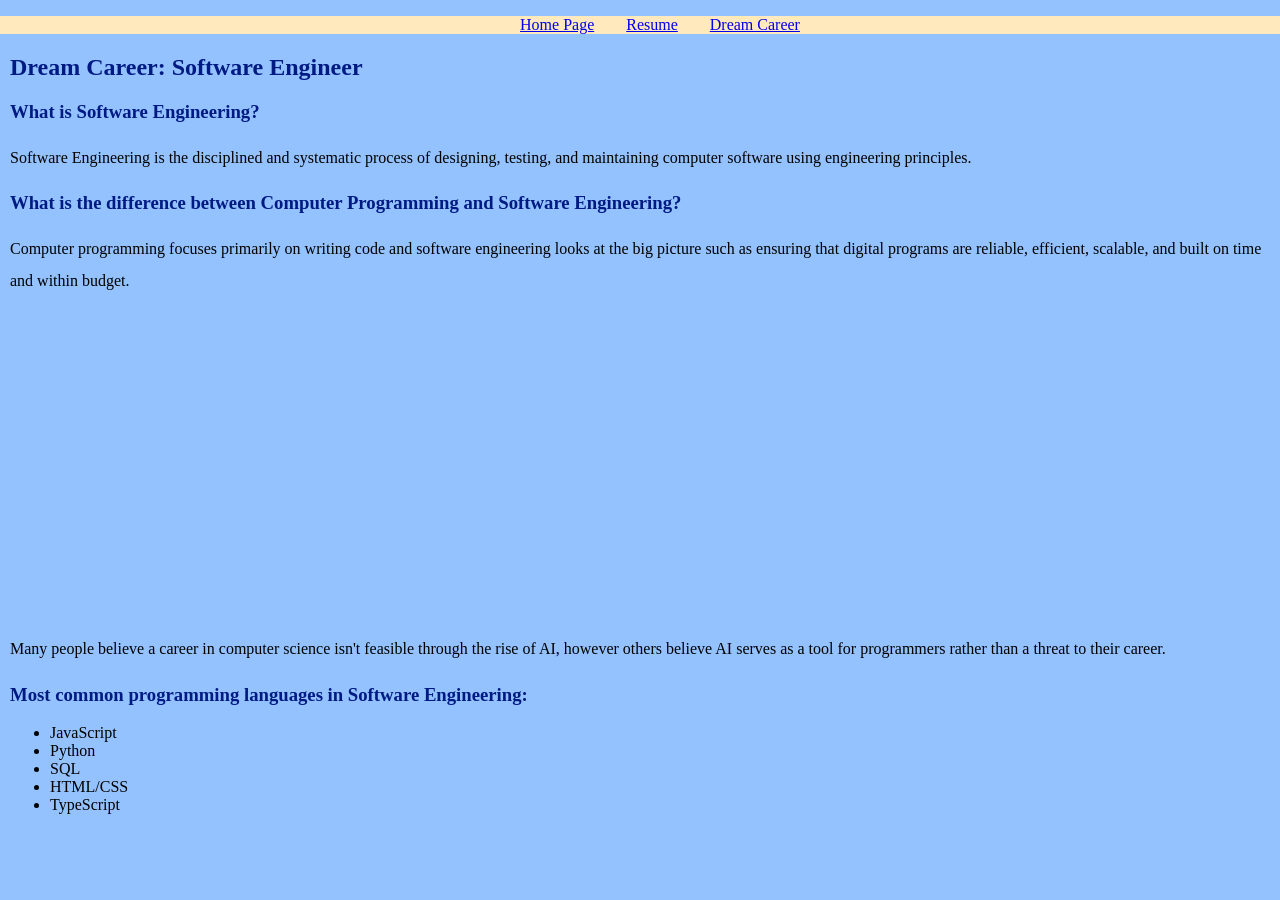
==== page3.html @ fe76847e "project2 finished" ====
<!DOCTYPE html>
<html lang="en">
 <head>
   <meta charset="UTF-8">
   <meta name="viewport" content="width=device-width, initial-scale=1.0">
   <title>Dream Career</title>
   <link rel="stylesheet" href="css/normalize.css">
   <link rel="stylesheet" href="css/style.css">
 </head>
 <body class="career-page">
  <div class="page-wrapper"></div>
   <header>
     <nav>
       <ul>
         <li><a href="index.html">Home Page</a></li>
         <li><a href="resume.html">Resume</a></li>
         <li><a href="page3.html">Dream Career</a></li>
       </ul>
     </nav>
   </header>


   <h2>Dream Career: Software Engineer</h2>
  
   <h3>What is Software Engineering?</h3>
   <p>Software Engineering is the disciplined and systematic process of designing, testing, and maintaining computer software using engineering principles.</p>
  
   <h3>What is the difference between Computer Programming and Software Engineering?</h3>
   <p>Computer programming focuses primarily on writing code and software engineering looks at the big picture such as ensuring that digital programs are reliable, efficient, scalable, and built on time and within budget.</p>
  
   <iframe class = "software-video"
     height="300"
     width="460"
     src="https://www.youtube.com/embed/w4rG5GY9IlA?si=B4cJOhMYmfwIZUQU"
     title="YouTube video player"
     frameborder="0"
     allow="accelerometer; autoplay; clipboard-write; encrypted-media; gyroscope; picture-in-picture; web-share"
     referrerpolicy="strict-origin-when-cross-origin"
     allowfullscreen>
   </iframe>
  
   <p>Many people believe a career in computer science isn't feasible through the rise of AI, however others believe AI serves as a tool for programmers rather than a threat to their career.</p>
  
   <h3>Most common programming languages in Software Engineering:</h3>
   <ul>
     <li>JavaScript</li>
     <li>Python</li>
     <li>SQL</li>
     <li>HTML/CSS</li>
     <li>TypeScript</li>
   </ul>
 </body>
</html>
---- css/style.css ----
/* Shared Style */

body {
    margin-left: 10px;
}

nav ul {
    margin-left: -10px;
    list-style: none;
    display: flex;
    justify-content: center;
    gap: 2rem;
    background-color: rgb(255, 233, 189);
}

img {
    display: block;
    margin: 0 auto;
}

/* Home Page */

/* Style 1 */
.home-page h1,
.home-page h2,
.home-page h3 {
    color: #55066f;
    font-weight: bold;
}

/* Style 2 */
.home-page p {
    color: rgb(81, 0, 110);
    line-height: 2;
}

/* Style 3 */
.home-page img {
    border-radius: 8px;
    opacity: 0.8;
    width: 60%;
    height: auto;
}

/* Style 4 */
.home-page {
  background-color: #999ce9 !important;
  font-family:'Times New Roman', Times, serif;
}

/* Style 5 */
.home-page main {
    width: 90%;
    max-width: 1200px;
    margin: 0 auto;
    padding: 2rem;
}


/* Career Page */

/* Style 1 */
.career-page h1,
.career-page h2,
.career-page h3 {
    color: #001a83;
    font-weight: bold;
}

/* Style 2 */
.career-page main {
    width: 90%;
    max-width: 1200px;
    margin: 0 auto;
    padding: 2rem;
}

/* Style 3 */
.career-page p {
    color: black;
    line-height: 2;
}

/* Style 4 */
body.career-page {
  max-width: 3000px;
}

/* Style 5 */
.career-page {
    background-color: #93c2ff !important;
    font-family:'Times New Roman', Times, serif;
}

/* Resume Page */

/* Style 1 */
.resume-page h1,
.resume-page h2,
.resume-page h3 {
    color: #963500;
    font-weight: bold;
}

/* Style 2 */
.resume-page main {
    width: 90%;
    max-width: 1200px;
    margin: 0 auto;
    padding: 2rem;
}

/* Style 3 */
.resume-page p {
    color: black;
    line-height: 2;
}

/* Style 4 */
body.resume-page {
  max-width: 3000px;
}

/* Style 5 */
.resume-page {
    background-color: #ffc391 !important;
    font-family:'Times New Roman', Times, serif;
}
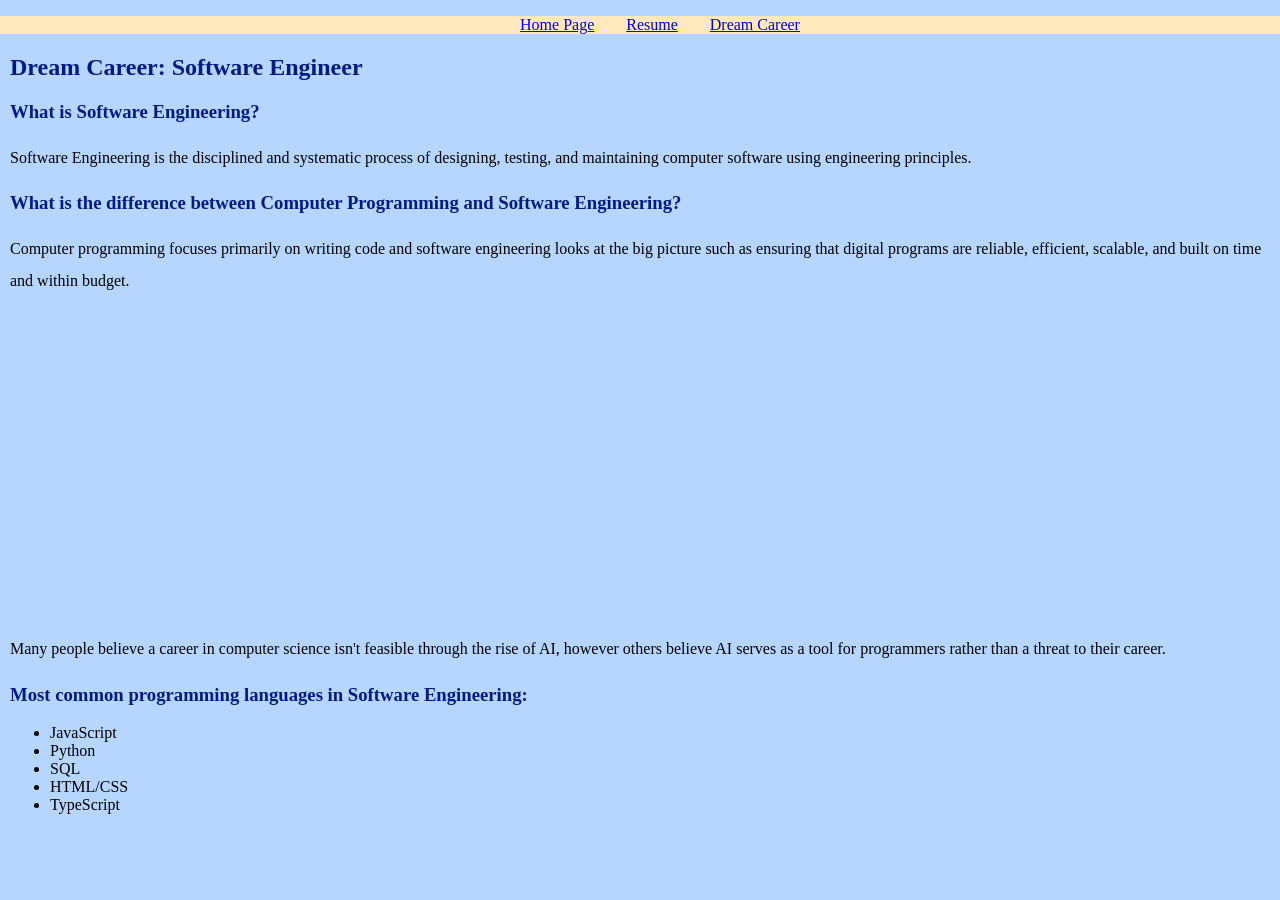
==== commit ac5eb95f: "change closing tags" ====
--- a/page3.html
+++ b/page3.html
@@ -8,7 +8,7 @@
    <link rel="stylesheet" href="css/style.css">
  </head>
  <body class="career-page">
-  <div class="page-wrapper"></div>
+  <div class="page-wrapper">
    <header>
      <nav>
        <ul>
@@ -49,5 +49,6 @@
      <li>HTML/CSS</li>
      <li>TypeScript</li>
    </ul>
- </body>
+  </div>
+</body>
 </html>
--- a/css/style.css
+++ b/css/style.css
@@ -24,13 +24,13 @@
 .home-page h1,
 .home-page h2,
 .home-page h3 {
-    color: #55066f;
+    color: #2e003e;
     font-weight: bold;
 }
 
 /* Style 2 */
 .home-page p {
-    color: rgb(81, 0, 110);
+    color: rgb(42, 0, 58);
     line-height: 2;
 }
 
@@ -44,7 +44,7 @@
 
 /* Style 4 */
 .home-page {
-  background-color: #999ce9 !important;
+  background-color: #d1affa !important;
   font-family:'Times New Roman', Times, serif;
 }
 
@@ -88,7 +88,7 @@
 
 /* Style 5 */
 .career-page {
-    background-color: #93c2ff !important;
+    background-color: #b6d5ff !important;
     font-family:'Times New Roman', Times, serif;
 }
 
@@ -98,7 +98,7 @@
 .resume-page h1,
 .resume-page h2,
 .resume-page h3 {
-    color: #963500;
+    color: #4f1c00;
     font-weight: bold;
 }
 
@@ -123,6 +123,6 @@
 
 /* Style 5 */
 .resume-page {
-    background-color: #ffc391 !important;
+    background-color: #ffd5b2 !important;
     font-family:'Times New Roman', Times, serif;
 }
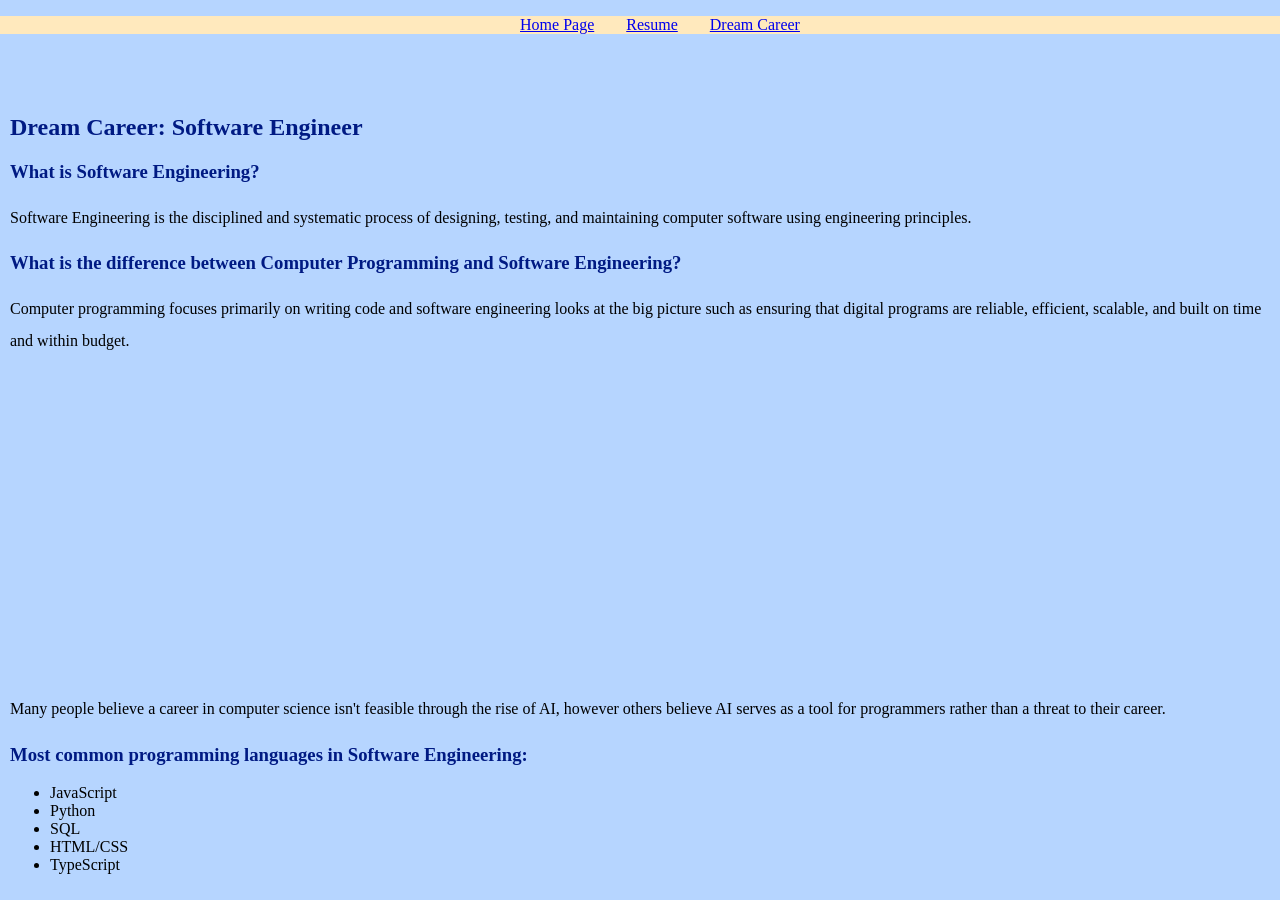
==== commit d77c058b: "added h4" ====
--- a/page3.html
+++ b/page3.html
@@ -19,7 +19,7 @@
      </nav>
    </header>
 
-
+   <h1>&nbsp;</h1>
    <h2>Dream Career: Software Engineer</h2>
   
    <h3>What is Software Engineering?</h3>
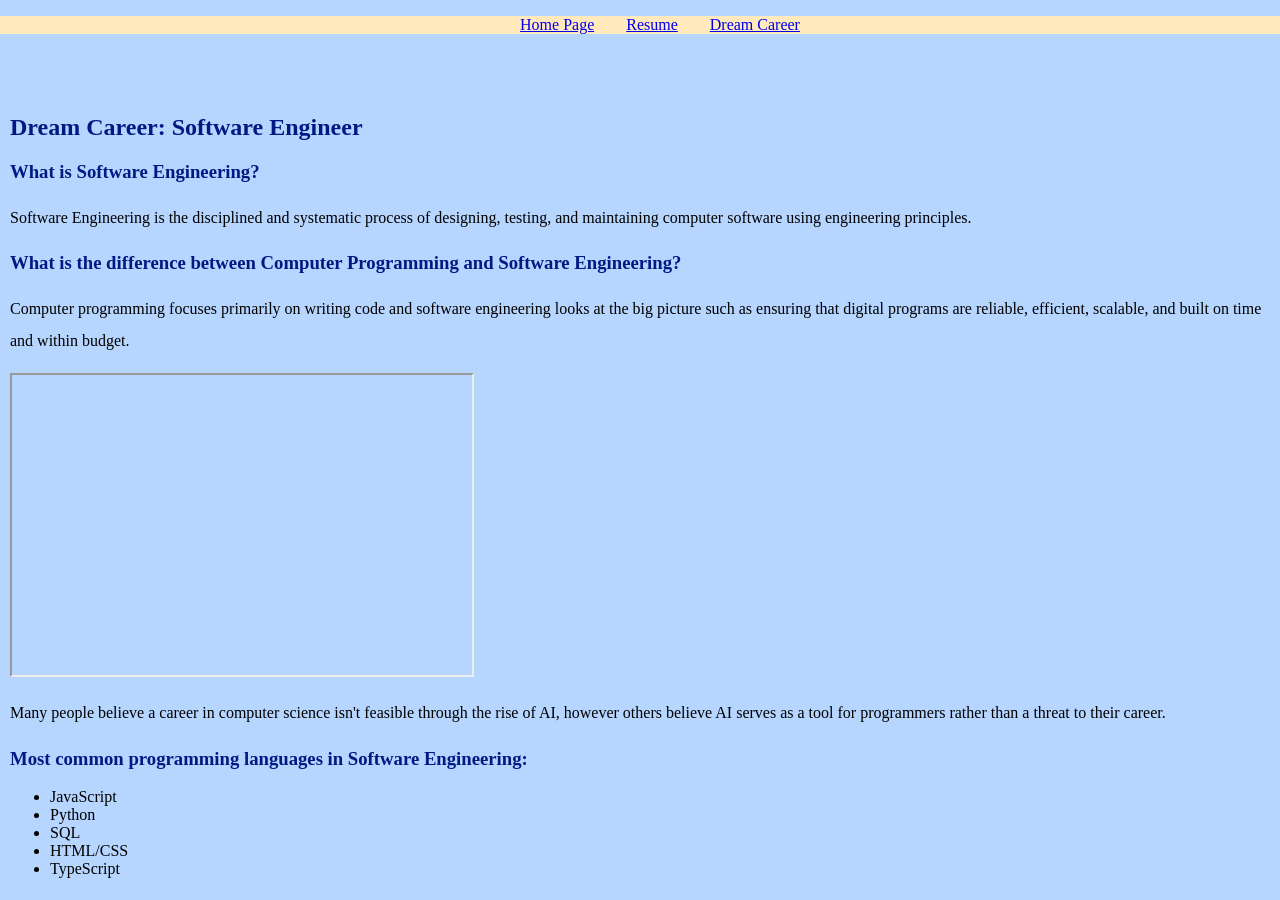
==== commit 1e5c6f14: "got rid of frameborder" ====
--- a/page3.html
+++ b/page3.html
@@ -33,7 +33,6 @@
      width="460"
      src="https://www.youtube.com/embed/w4rG5GY9IlA?si=B4cJOhMYmfwIZUQU"
      title="YouTube video player"
-     frameborder="0"
      allow="accelerometer; autoplay; clipboard-write; encrypted-media; gyroscope; picture-in-picture; web-share"
      referrerpolicy="strict-origin-when-cross-origin"
      allowfullscreen>
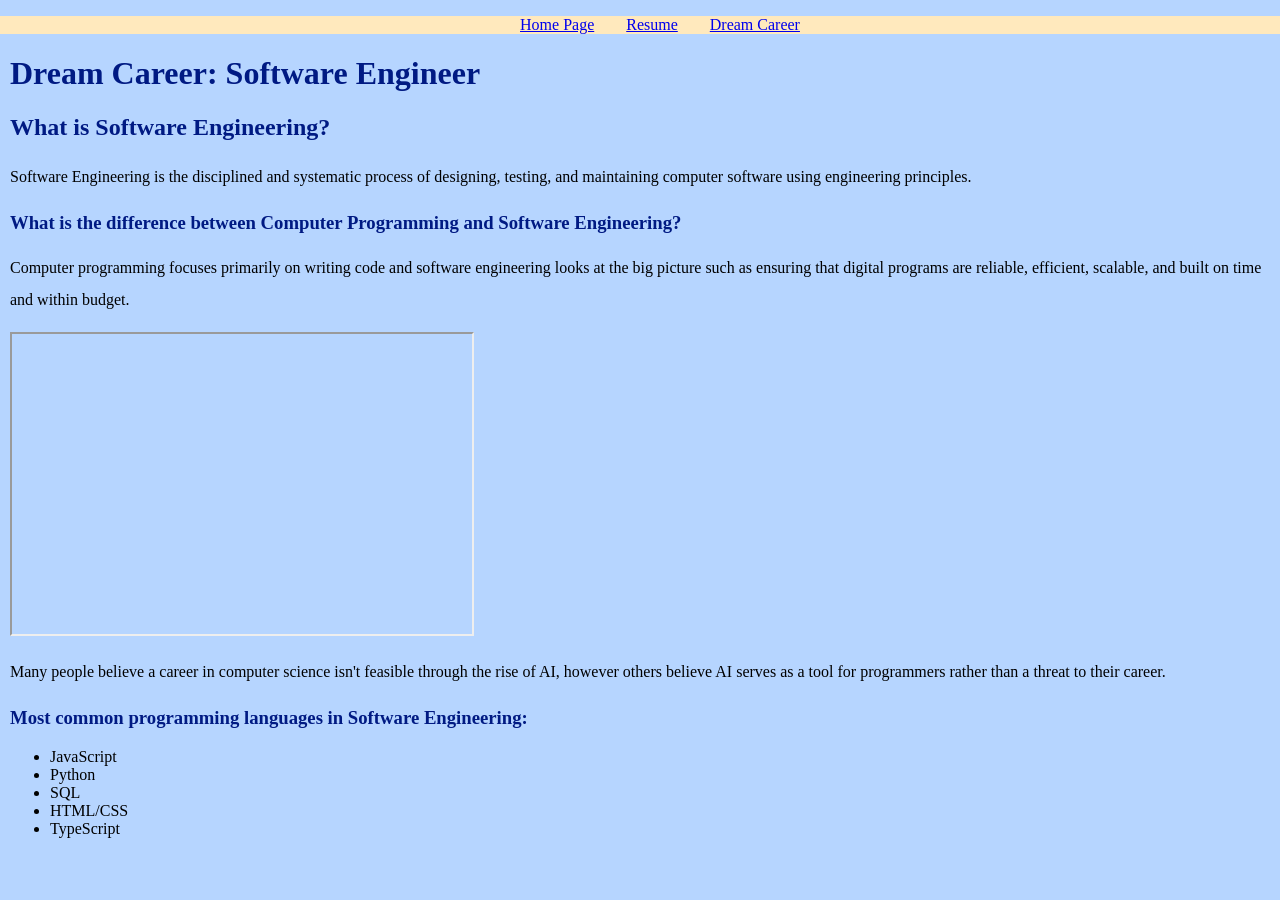
==== commit 07973090: "changes to css" ====
--- a/page3.html
+++ b/page3.html
@@ -1,28 +1,31 @@
 <!DOCTYPE html>
 <html lang="en">
- <head>
-   <meta charset="UTF-8">
-   <meta name="viewport" content="width=device-width, initial-scale=1.0">
-   <title>Dream Career</title>
-   <link rel="stylesheet" href="css/normalize.css">
-   <link rel="stylesheet" href="css/style.css">
- </head>
- <body class="career-page">
-  <div class="page-wrapper">
-   <header>
-     <nav>
-       <ul>
-         <li><a href="index.html">Home Page</a></li>
-         <li><a href="resume.html">Resume</a></li>
-         <li><a href="page3.html">Dream Career</a></li>
-       </ul>
-     </nav>
+<head>
+  <meta charset="UTF-8">
+  <meta name="viewport" content="width=device-width, initial-scale=1.0">
+  <title>Dream Career</title>
+  <link rel="stylesheet" href="css/normalize.css">
+  <link rel="stylesheet" href="css/style.css">
+  <link rel="preconnect" href="https://fonts.googleapis.com">
+  <link rel="preconnect" href="https://fonts.gstatic.com" crossorigin>
+  <link href="https://fonts.googleapis.com/css2?family=Galada&family=Mukta+Malar:wght@200;300;400;500;600;700;800&family=Tangerine:wght@400;700&display=swap" rel="stylesheet">
+</head>
+  <body class="career-page">
+    <div class="page-wrapper">
+     <header>
+       <nav>
+         <ul>
+           <li><a href="index.html">Home Page</a></li>
+           <li><a href="resume.html">Resume</a></li>
+           <li><a href="page3.html">Dream Career</a></li>
+         </ul>
+        </nav>
    </header>
 
-   <h1>&nbsp;</h1>
-   <h2>Dream Career: Software Engineer</h2>
+   <h1>Dream Career: Software Engineer</h1>
+
   
-   <h3>What is Software Engineering?</h3>
+   <h2>What is Software Engineering?</h2>
    <p>Software Engineering is the disciplined and systematic process of designing, testing, and maintaining computer software using engineering principles.</p>
   
    <h3>What is the difference between Computer Programming and Software Engineering?</h3>
@@ -41,7 +44,7 @@
    <p>Many people believe a career in computer science isn't feasible through the rise of AI, however others believe AI serves as a tool for programmers rather than a threat to their career.</p>
   
    <h3>Most common programming languages in Software Engineering:</h3>
-   <ul>
+   <ul class = "programmingLanguages">
      <li>JavaScript</li>
      <li>Python</li>
      <li>SQL</li>
--- a/css/style.css
+++ b/css/style.css
@@ -25,12 +25,14 @@
 .home-page h2,
 .home-page h3 {
     color: #2e003e;
+    font-family: "Galada", cursive;
     font-weight: bold;
 }
 
 /* Style 2 */
 .home-page p {
     color: rgb(42, 0, 58);
+    font-family: "Galada", cursive;
     line-height: 2;
 }
 
@@ -49,13 +51,22 @@
 }
 
 /* Style 5 */
-.home-page main {
+.destinations{
+    font-family: "Galada", cursive;
     width: 90%;
     max-width: 1200px;
     margin: 0 auto;
     padding: 2rem;
 }
 
+.home-page h4 {
+  margin-left: 5%;
+  font-family: "Tangerine", cursive;
+  font-size: 30px;
+  font-weight: 700;
+  font-style: normal;
+
+}
 
 /* Career Page */
 
@@ -72,7 +83,7 @@
     width: 90%;
     max-width: 1200px;
     margin: 0 auto;
-    padding: 2rem;
+    padding: 0 2rem 2rem 2rem;
 }
 
 /* Style 3 */
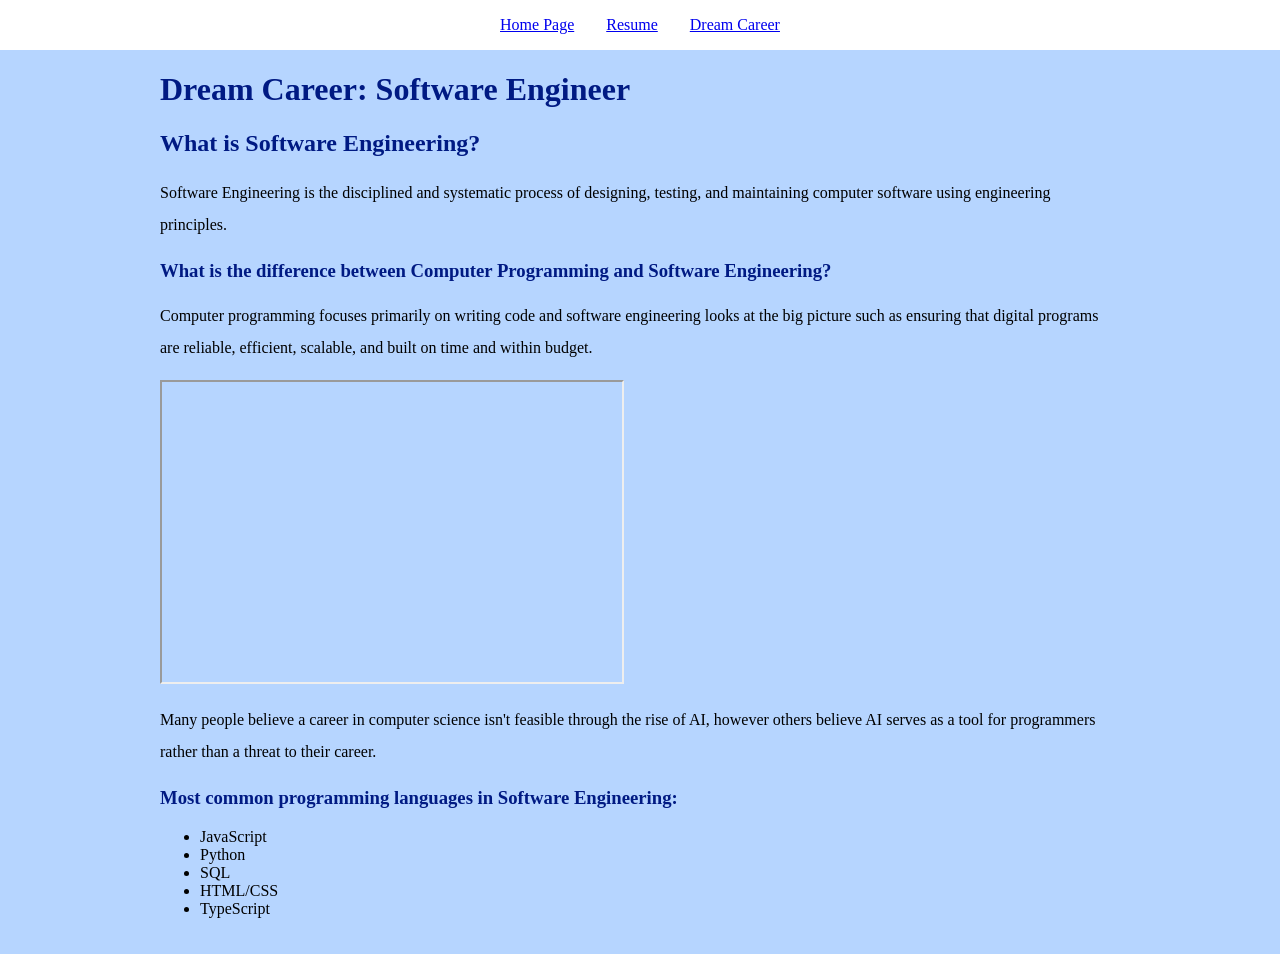
==== commit 7fb0e14e: "two-space indentation + fluid layout" ====
--- a/page3.html
+++ b/page3.html
@@ -10,47 +10,46 @@
   <link rel="preconnect" href="https://fonts.gstatic.com" crossorigin>
   <link href="https://fonts.googleapis.com/css2?family=Galada&family=Mukta+Malar:wght@200;300;400;500;600;700;800&family=Tangerine:wght@400;700&display=swap" rel="stylesheet">
 </head>
-  <body class="career-page">
-    <div class="page-wrapper">
-     <header>
-       <nav>
-         <ul>
-           <li><a href="index.html">Home Page</a></li>
-           <li><a href="resume.html">Resume</a></li>
-           <li><a href="page3.html">Dream Career</a></li>
-         </ul>
-        </nav>
-   </header>
+<body class="career-page">
+  <header>
+    <nav>
+      <ul>
+        <li><a href="index.html">Home Page</a></li>
+        <li><a href="resume.html">Resume</a></li>
+        <li><a href="page3.html">Dream Career</a></li>
+      </ul>
+    </nav>
+  </header>
 
-   <h1>Dream Career: Software Engineer</h1>
+  <div class="page-wrapper">
+  <h1>Dream Career: Software Engineer</h1>
 
+  <h2>What is Software Engineering?</h2>
+  <p>Software Engineering is the disciplined and systematic process of designing, testing, and maintaining computer software using engineering principles.</p>
+
+  <h3>What is the difference between Computer Programming and Software Engineering?</h3>
+  <p>Computer programming focuses primarily on writing code and software engineering looks at the big picture such as ensuring that digital programs are reliable, efficient, scalable, and built on time and within budget.</p>
+
+  <iframe class="software-video"
+    height="300"
+    width="460"
+    src="https://www.youtube.com/embed/w4rG5GY9IlA?si=B4cJOhMYmfwIZUQU"
+    title="YouTube video player"
+    allow="accelerometer; autoplay; clipboard-write; encrypted-media; gyroscope; picture-in-picture; web-share"
+    referrerpolicy="strict-origin-when-cross-origin"
+    allowfullscreen>
+  </iframe>
+
+  <p>Many people believe a career in computer science isn't feasible through the rise of AI, however others believe AI serves as a tool for programmers rather than a threat to their career.</p>
   
-   <h2>What is Software Engineering?</h2>
-   <p>Software Engineering is the disciplined and systematic process of designing, testing, and maintaining computer software using engineering principles.</p>
-  
-   <h3>What is the difference between Computer Programming and Software Engineering?</h3>
-   <p>Computer programming focuses primarily on writing code and software engineering looks at the big picture such as ensuring that digital programs are reliable, efficient, scalable, and built on time and within budget.</p>
-  
-   <iframe class = "software-video"
-     height="300"
-     width="460"
-     src="https://www.youtube.com/embed/w4rG5GY9IlA?si=B4cJOhMYmfwIZUQU"
-     title="YouTube video player"
-     allow="accelerometer; autoplay; clipboard-write; encrypted-media; gyroscope; picture-in-picture; web-share"
-     referrerpolicy="strict-origin-when-cross-origin"
-     allowfullscreen>
-   </iframe>
-  
-   <p>Many people believe a career in computer science isn't feasible through the rise of AI, however others believe AI serves as a tool for programmers rather than a threat to their career.</p>
-  
-   <h3>Most common programming languages in Software Engineering:</h3>
-   <ul class = "programmingLanguages">
-     <li>JavaScript</li>
-     <li>Python</li>
-     <li>SQL</li>
-     <li>HTML/CSS</li>
-     <li>TypeScript</li>
-   </ul>
+  <h3>Most common programming languages in Software Engineering:</h3>
+    <ul class="programmingLanguages">
+      <li>JavaScript</li>
+      <li>Python</li>
+      <li>SQL</li>
+      <li>HTML/CSS</li>
+      <li>TypeScript</li>
+    </ul>
   </div>
 </body>
 </html>
--- a/css/style.css
+++ b/css/style.css
@@ -1,139 +1,145 @@
 /* Shared Style */
 
 body {
-    margin-left: 10px;
+  margin: 0;
+  padding: 0;
+}
+
+header {
+  width: 100%;
 }
 
 nav ul {
-    margin-left: -10px;
-    list-style: none;
-    display: flex;
-    justify-content: center;
-    gap: 2rem;
-    background-color: rgb(255, 233, 189);
+  margin: 0;
+  padding: 1rem 0;
+  list-style: none;
+  display: flex;
+  justify-content: center;
+  gap: 2rem;
+  background-color: rgb(255, 255, 255);
 }
 
 img {
-    display: block;
-    margin: 0 auto;
+  display: block;
+  margin: 0 auto;
 }
 
-/* Home Page */
+/* Home Page -- Fluid Layout using percentages */
 
 /* Style 1 */
 .home-page h1,
 .home-page h2,
 .home-page h3 {
-    color: #2e003e;
-    font-family: "Galada", cursive;
-    font-weight: bold;
+  color: #2e003e;
+  font-family: "Galada", cursive;
+  font-weight: bold;
 }
 
 /* Style 2 */
 .home-page p {
-    color: rgb(42, 0, 58);
-    font-family: "Galada", cursive;
-    line-height: 2;
+  color: rgb(42, 0, 58);
+  font-family: "Galada", cursive;
+  line-height: 2;
 }
 
 /* Style 3 */
 .home-page img {
-    border-radius: 8px;
-    opacity: 0.8;
-    width: 60%;
-    height: auto;
+  border-radius: 8px;
+  opacity: 0.8;
+  width: 60%;
+  height: auto;
 }
 
 /* Style 4 */
 .home-page {
   background-color: #d1affa !important;
-  font-family:'Times New Roman', Times, serif;
+  font-family: 'Times New Roman', Times, serif;
 }
 
 /* Style 5 */
-.destinations{
-    font-family: "Galada", cursive;
-    width: 90%;
-    max-width: 1200px;
-    margin: 0 auto;
-    padding: 2rem;
+.destinations {
+  font-family: "Galada", cursive;
+  width: 90%;
+  margin: 0 auto;
+  padding: 2rem;
 }
 
 .home-page h4 {
   margin-left: 5%;
   font-family: "Tangerine", cursive;
-  font-size: 30px;
+  font-size: 40px;
   font-weight: 700;
   font-style: normal;
-
 }
 
-/* Career Page */
+/* ==========================================
+   Career Page (Fixed Layout using pixels)
+   ========================================== */
 
 /* Style 1 */
 .career-page h1,
 .career-page h2,
 .career-page h3 {
-    color: #001a83;
-    font-weight: bold;
+  color: #001a83;
+  font-weight: bold;
 }
 
 /* Style 2 */
-.career-page main {
-    width: 90%;
-    max-width: 1200px;
-    margin: 0 auto;
-    padding: 0 2rem 2rem 2rem;
+.career-page .page-wrapper {
+  width: 960px;
+  margin: 0 auto;
+  padding: 0 20px 20px 20px;
 }
 
 /* Style 3 */
 .career-page p {
-    color: black;
-    line-height: 2;
+  color: black;
+  line-height: 2;
 }
 
-/* Style 4 */
+/* Style 4 (Removed fixed width from body so header can span full screen) */
 body.career-page {
-  max-width: 3000px;
+  /* Empty or used for background color only */
 }
 
 /* Style 5 */
 .career-page {
-    background-color: #b6d5ff !important;
-    font-family:'Times New Roman', Times, serif;
+  background-color: #b6d5ff !important;
+  font-family: 'Times New Roman', Times, serif;
 }
 
-/* Resume Page */
+/* ==========================================
+   Resume Page (Fixed Layout using pixels)
+   ========================================== */
 
 /* Style 1 */
 .resume-page h1,
 .resume-page h2,
 .resume-page h3 {
-    color: #4f1c00;
-    font-weight: bold;
+  color: #4f1c00;
+  font-weight: bold;
 }
 
 /* Style 2 */
-.resume-page main {
-    width: 90%;
-    max-width: 1200px;
-    margin: 0 auto;
-    padding: 2rem;
+.resume-page .page-wrapper {
+  width: 960px;
+  margin: 0 auto;
+  padding: 20px;
 }
 
 /* Style 3 */
 .resume-page p {
-    color: black;
-    line-height: 2;
+  color: black;
+  line-height: 2;
 }
 
-/* Style 4 */
+/* Style 4 (Removed fixed width from body) */
 body.resume-page {
-  max-width: 3000px;
+  /* Empty or used for background color only */
 }
 
 /* Style 5 */
 .resume-page {
-    background-color: #ffd5b2 !important;
-    font-family:'Times New Roman', Times, serif;
+  background-color: #ffd5b2 !important;
+  font-family: 'Times New Roman', Times, serif;
 }
